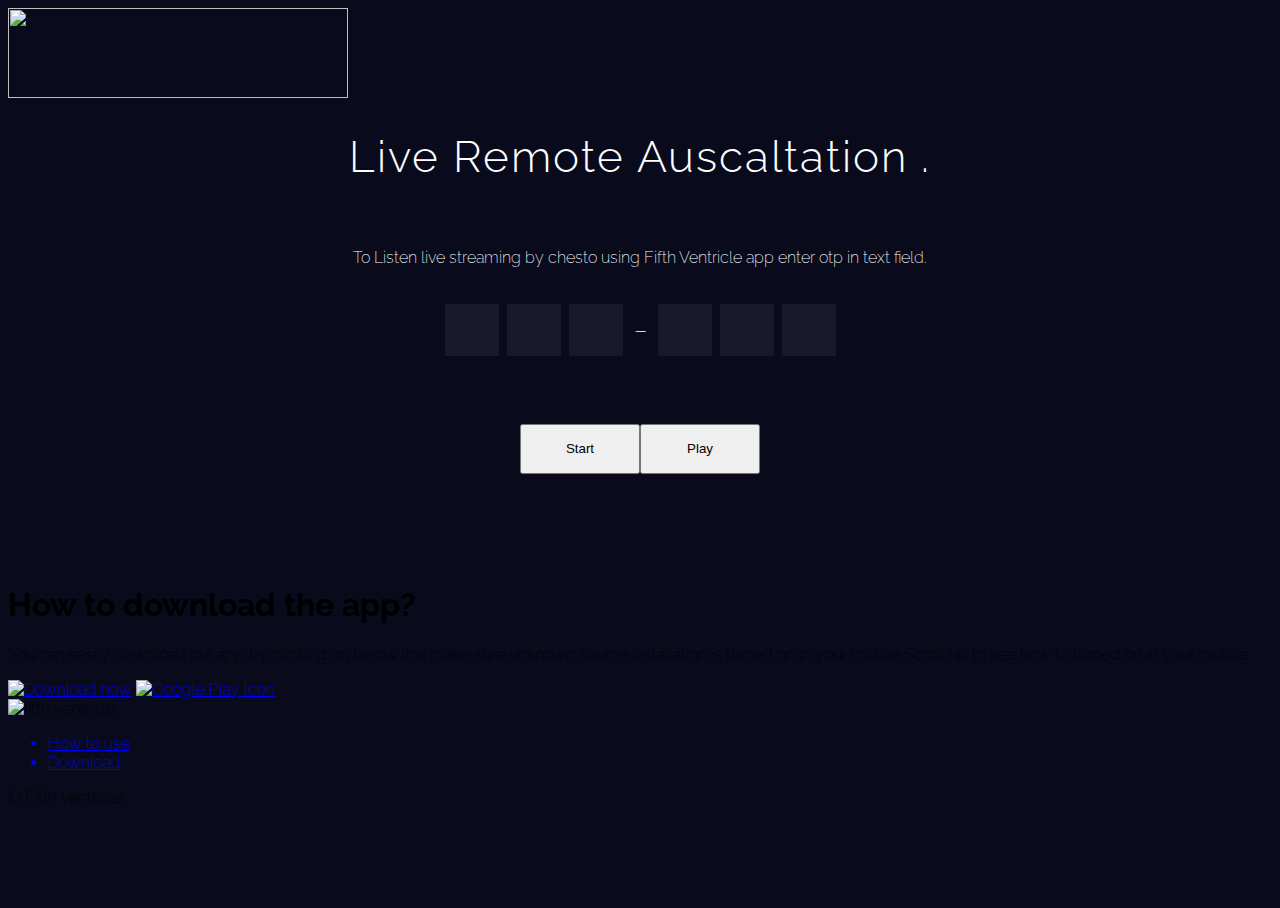
==== index.html @ 38c61273 "Add files via upload" ====
<!DOCTYPE html>
<html lang="en">

<head>
	<meta charset="UTF-8">
	<title>Fifth ventricle&mdash; Listen live streaming</title>
	<meta name="viewport" content="width=device-width, initial-scale=1.0">
	<meta name="description"
		content="This guide will tell you how to install fifth ventricle application in andriod application succesfully without playstore" />

	<link rel="icon" href="../img/favi.png" />

	<!-- Bootstrap  -->
	<link rel="stylesheet" href="../css/bootstrap.css">
	<!-- Owl Carousel  -->
	<link rel="stylesheet" href="../css/owl.carousel.css">
	<link rel="stylesheet" href="../css/owl.theme.default.min.css">
	<!-- Animate.css -->
	<link rel="stylesheet" href="../css/animate.css">
	<!-- Font Awesome -->
	<link rel="stylesheet" href="https://use.fontawesome.com/releases/v5.0.13/css/all.css"
		integrity="sha384-DNOHZ68U8hZfKXOrtjWvjxusGo9WQnrNx2sqG0tfsghAvtVlRW3tvkXWZh58N9jp" crossorigin="anonymous">

	<!-- Theme style  -->
	<link rel="stylesheet" href="../css/style.css">
	<script src="https://unpkg.com/@lottiefiles/lottie-player@latest/dist/lottie-player.js"></script>

	<!-- otp css -->
	<link rel="stylesheet" href="./style.css">
	<!-- <link rel="stylesheet" href="./index.css">  -->
	<script src="./pcmPlayer.js"></script>
	<script src="https://www.gstatic.com/firebasejs/8.2.1/firebase-app.js"></script>
	<script src="https://www.gstatic.com/firebasejs/8.2.1/firebase-auth.js"></script>
	<script src="https://www.gstatic.com/firebasejs/8.2.1/firebase-firestore.js"></script>
	<script src='https://cdnjs.cloudflare.com/ajax/libs/jquery/3.4.1/jquery.min.js'></script>
	<script src="./script.js"></script>
	
	<!-- allow mixed content -->
	<meta http-equiv="Content-Security-Policy" content="upgrade-insecure-requests">
	<style>
		#fh5co-hero-wrapper {
			height: 500px;
			width: 100%;
			background: #090b1c;
			border-radius: 0 0 50% 50% / 4%;
		}

		body {
			background: #090b1c;
		}

		.center {
			display: flex;
			justify-content: center;
			align-items: center;
		}

		.digit-group input {
			width: 50px;
			height: 50px;
			background-color: #18182a;
			border: none;
			line-height: 50px;
			text-align: center;
			font-size: 24px;
			font-family: "Raleway", sans-serif;
			font-weight: 200;
			color: white;
			margin: 0 2px;
		}

		.digit-group .splitter {
			padding: 0 5px;
			color: white;
			font-size: 24px;
		}
	</style>
</head>

<body>


	<div id="page-wrap">

		<div id="fh5co-hero-wrapper">
			<nav class="container navbar navbar-expand-lg main-navbar-nav navbar-light">
				<img class="logoPng" src="../img/logo.png" / style="height: 90px;width: 340px;">

				<div class="collapse navbar-collapse" id="navbarSupportedContent">

				</div>
			</nav>

			<div class="container fh5co-hero-inner" style="margin-left: auto;margin-right: auto;">
				<div class="center">
					<h1 class="animated fadeIn wow" style="    color: #fff;
					font-weight: 300;
					font-size: 44px;
					letter-spacing: 2px;" data-wow-delay="0.4s">Live Remote Auscaltation .</h1>
				</div>

				<div class="center">
					<p class="animated fadeIn wow" style="    font-size: 16px;
				color: #fff;
				margin-top: 30px;
				margin-bottom: 30px;
				line-height: 2em;" data-wow-delay="0.67s">To Listen live streaming by chesto using Fifth Ventricle app enter otp in
						text field. </p>
				</div>

				<div style="height: 100px; width: 100%;" id="parent-block">

					<div id="streamAnimation" style="display: flex; justify-content: center; align-items:center;">
						<lottie-player src="https://assets3.lottiefiles.com/packages/lf20_vxsjjmqm.json"
							background="transparent" speed="1" style="width: 400px;  " loop autoplay></lottie-player>
					</div>


					<div id="otpField" style="display: flex; justify-content: center;">
						<!-- <form method="get" class="digit-group" data-group-name="digits" data-autosubmit="false"
							autocomplete="off">
							<input type="text" style="width: 180px;" id="digit-1" name="digit-1" data-next="digit-2"
								placeholder="Enter otp" />
						</form> -->

						<form method="get" class="digit-group" data-group-name="digits" data-autosubmit="false"
							autocomplete="off">
							<input type="text" id="digit-1" name="digit-1" data-next="digit-2" />
							<input type="text" id="digit-2" name="digit-2" data-next="digit-3"
								data-previous="digit-1" />
							<input type="text" id="digit-3" name="digit-3" data-next="digit-4"
								data-previous="digit-2" />
							<span class="splitter">&ndash;</span>
							<input type="text" id="digit-4" name="digit-4" data-next="digit-5"
								data-previous="digit-3" />
							<input type="text" id="digit-5" name="digit-5" data-next="digit-6"
								data-previous="digit-4" />
							<input type="text" id="digit-6" name="digit-6" data-previous="digit-5" />
						</form>
						<script type="text/javascript">
							const get_Stream_id = (url) => {
								try {
									var streamID = url.searchParams.get("streamid");
									return streamID;
								} catch (error) {
									console.log("there was some error in generating stream id" + error);
									return false;
								}
							}
							var window_location_url = window.location.href;
							var url = new URL(window_location_url);
							var streamID = get_Stream_id(url);
							if (streamID) {

								var splited = streamID.toString().split("");
								splited.map((item, index) => {
									var otpId = document.getElementById("digit-" + (index + 1));
									otpId.value = item
								});



							}
						</script>
					</div>
				</div>



				<div style="display: flex; justify-content: center; align-items:center; margin-top: 20px;">
					<button id="connectionStream" class="btn btn-md download-btn-first wow fadeInLeft animated"
						data-wow-delay="0.85s" onclick="toggleStreaming()"
						style="width: 120px; height: 50px;">Start</button>
					<button id="statusPlaying" class="btn btn-md features-btn-first animated fadeInLeft wow"
						data-wow-delay="0.95s" onclick="togglePlay()" style="width: 120px; height: 50px;">Play</button>
				</div>
			</div>


		</div>

	</div>
	<br><br><br>



	<!-- ==========================================================================================================
													 BOTTOM
		========================================================================================================== -->

	<div id="fh5co-download" class="fh5co-bottom-outer">
		<div class="overlay">
			<div class="container fh5co-bottom-inner">
				<div class="row">
					<div class="col-sm-6">
						<h1>How to download the app?</h1>
						<p>You can easily download our app by clicking on below link make sure unknown source
							installation is turned on in your mobile.Scroll up to see how to turned on in your
							mobile.</p>
						<a class="wow fadeIn animated" data-wow-delay="0.25s" href="#" onclick="DownloadNow()"><img
								class="google-play-btn" src="../img/Downloadnow.png" alt="Download now"></a>
						<a class="wow fadeIn animated" data-wow-delay="0.67s" href="#" onclick="DownloadNow()"><img
								class="google-play-btn" src="../img/google-play-icon.png" alt="Google Play Icon"></a>
					</div>
				</div>
			</div>
		</div>
	</div>


	<!-- ==========================================================================================================
												   SECTION 7 - SUB FOOTER
		========================================================================================================== -->

	<footer class="footer-outer">
		<div class="container footer-inner">

			<div class="footer-three-grid wow fadeIn animated" data-wow-delay="0.66s">
				<div class="column-1-3">
					<img src="../img/Fifthventricleqr.png" alt="fifth ventricle">

				</div>
				<div class="column-2-3">
					<nav class="footer-nav">
						<ul>
							<a href="#" onclick="$('#fh5co-features').goTo();return false;">
								<li>How to use</li>
							</a>
							<a href="#" onclick='DownloadNow()'>
								<li class="active">Download</li>
							</a>
						</ul>
					</nav>
				</div>
				<div class="column-3-3">
					<div class="social-icons-footer">
						<a href="https://www.facebook.com/Fifth-Ventricle-111874401166134"><i
								class="fab fa-facebook-f"></i></a>
						<a href="https://instagram.com/fifth_ventricle"><i class="fab fa-instagram"></i></a>
						<a href="https://twitter.com/FifthVentricle"><i class="fab fa-twitter"></i></a>
					</div>
				</div>
			</div>

			<span class="border-bottom-footer"></span>

			<p class="copyright">&copy; Fifth ventricle .</p>

		</div>
	</footer>
	<script src="./socket.js"></script> 
	</div>
	<script>
		function DownloadNow() {
			window.open("https://app.fifthventricle.in/download/android");
		}

		$('.digit-group').find('input').each(function () {
			$(this).attr('maxlength', 1);
			$(this).on('keyup input', function (e) {
				var parent = $($(this).parent());

				if (e.keyCode === 8 || e.keyCode === 37) {
					var prev = parent.find('input#' + $(this).data('previous'));

					if (prev.length) {
						$(prev).select();
					}
				} else if ((e.keyCode >= 48 && e.keyCode <= 57) || (e.keyCode >= 65 && e.keyCode <= 90) || (e.keyCode >= 96 && e.keyCode <= 105) || e.keyCode === 39) {
					var next = parent.find('input#' + $(this).data('next'));

					if (next.length) {
						$(next).select();
					} else {
						if (parent.data('autosubmit')) {
							parent.submit();
						}
					}
				}
			});
		});
	</script>
</body>

</html>
---- style.css ----
@import url("https://fonts.googleapis.com/css?family=Raleway:200");
body, html {
  height: 100%;
 
  font-family: "Raleway", sans-serif;
  font-weight: 200;
}

body {
  background-color: #0f0f1a; 
}

.digit-group input {
  width: 30px;
  height: 50px;
  background-color: #18182a;
  border: none;
  line-height: 50px;
  text-align: center;
  font-size: 24px;
  font-family: "Raleway", sans-serif;
  font-weight: 200;
  color: white;
  margin: 0 2px;
}
.digit-group .splitter {
  padding: 0 5px;
  color: white;
  font-size: 24px;
}

.prompt {
  margin-bottom: 20px;
  font-size: 20px;
  color: white;
}
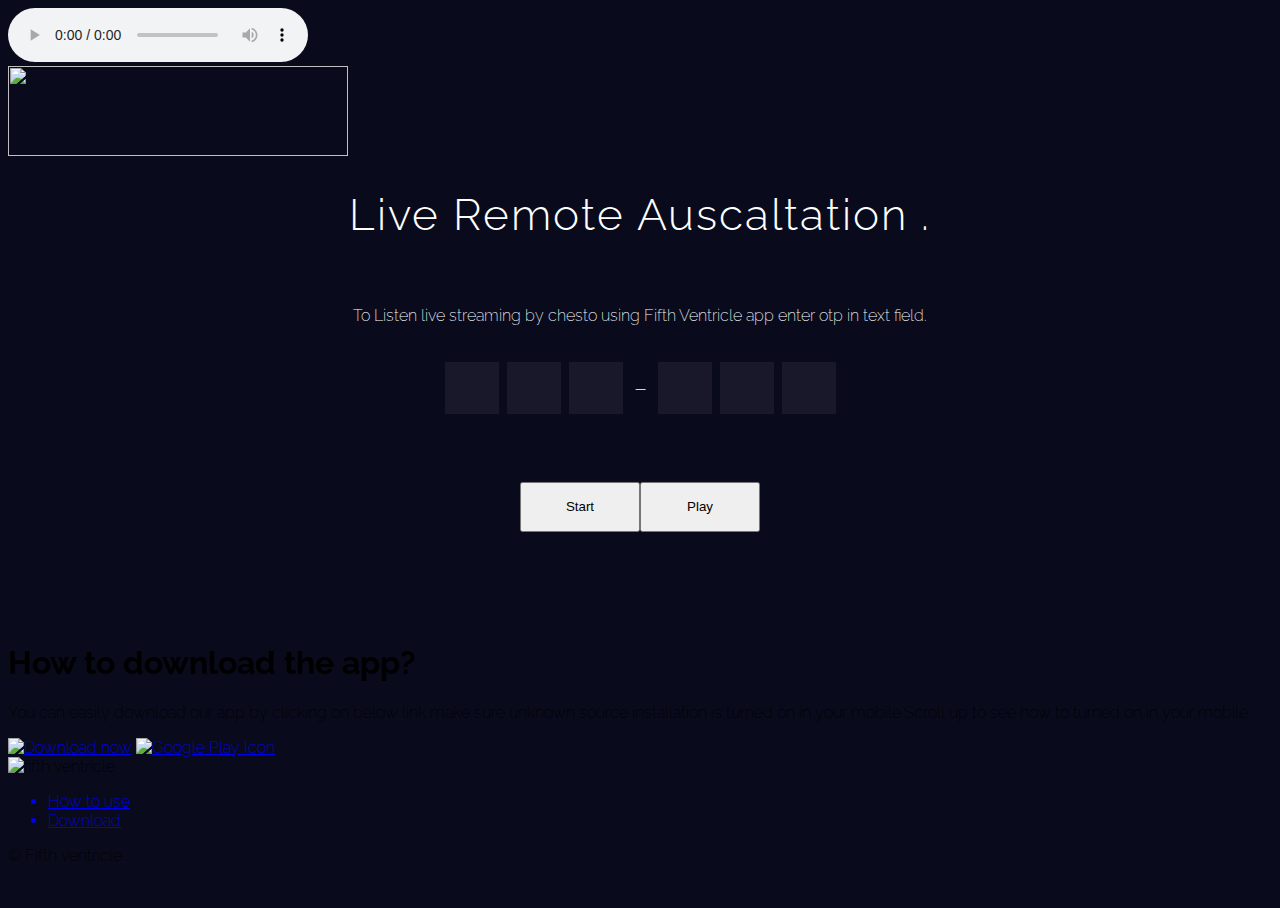
==== commit eed22ef0: "Update index.html" ====
--- a/index.html
+++ b/index.html
@@ -81,7 +81,12 @@
 
 
 	<div id="page-wrap">
-
+		
+	<div>
+		<audio controls>
+			<source>
+		</audio>
+	</div>
 		<div id="fh5co-hero-wrapper">
 			<nav class="container navbar navbar-expand-lg main-navbar-nav navbar-light">
 				<img class="logoPng" src="../img/logo.png" / style="height: 90px;width: 340px;">
@@ -282,4 +287,4 @@
 	</script>
 </body>
 
-</html>+</html>
